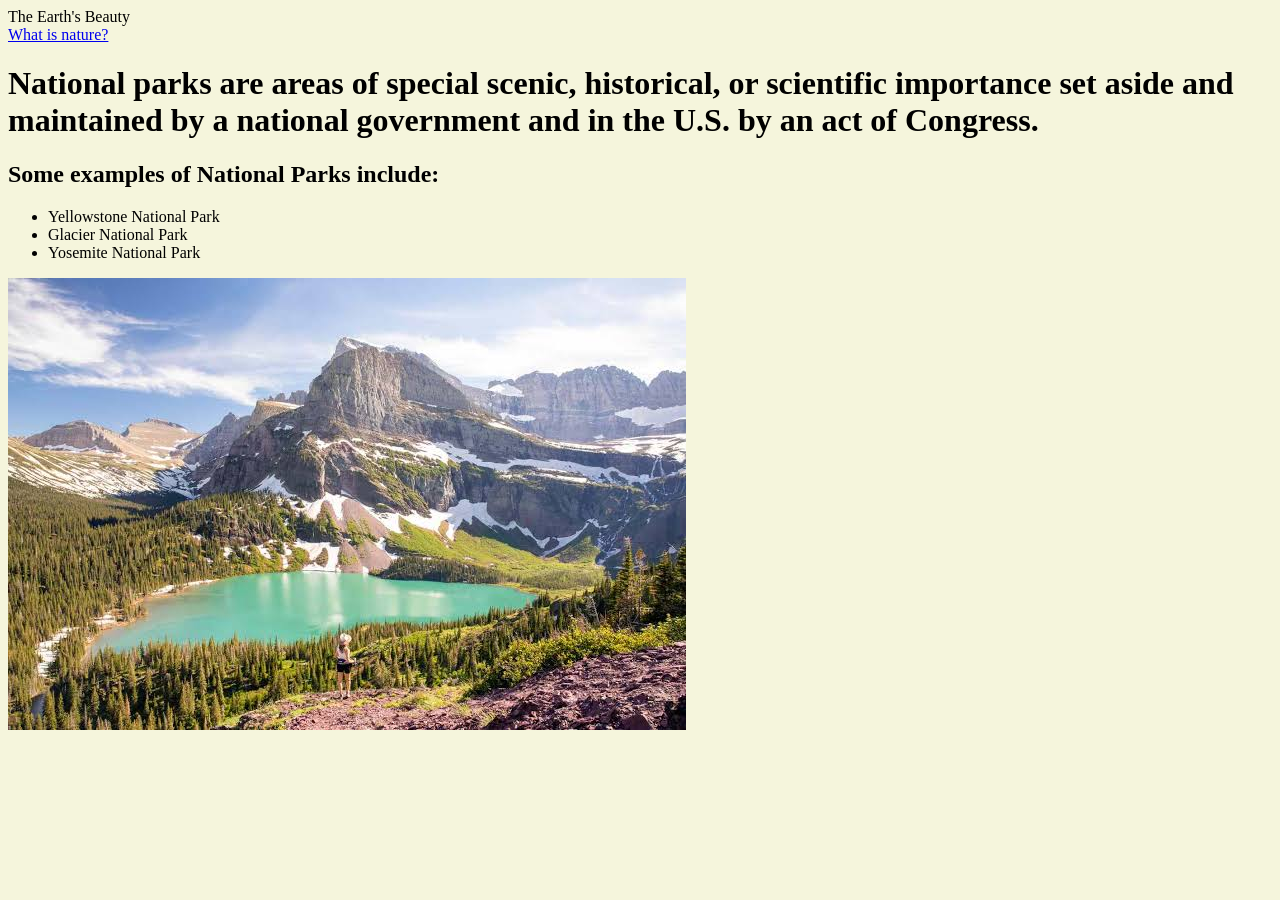
==== index.html @ fc606dbc "Save" ====
<!doctype html>
<html lang="en">
    <head>
        <meta charset="UTF-8" />
        <meta name="viewport" content="width=device-width, initial-scale=1.0" />
        <title>The Earth's Beauty</title>
        <link rel="stylesheet" href="./styles.css"/>
    </head>
    <body>
        <header>The Earth's Beauty</header>
        <main>
            <a href="https://en.wikipedia.org/wiki/Nature">What is nature?</a>
            <div>
                <h1>National parks are areas of special scenic, historical, or scientific importance set aside and maintained by a national government and in the U.S. by an act of Congress.</h1>
                <h2>Some examples of National Parks include:</h2>
            </div>
            <ul>
                <li>Yellowstone National Park</li>
                  <li>Glacier National Park</li>
                    <li>Yosemite National Park</li> 
            </ul>
            <img src="./img/Glacier.jpg" alt="Glacier National Park"/>
        </main>
        <footer></footer>
    </body>
</html>
---- styles.css ----
body{
    background-color:beige;
    color: black;
}
header{
    font: size 100px;
}
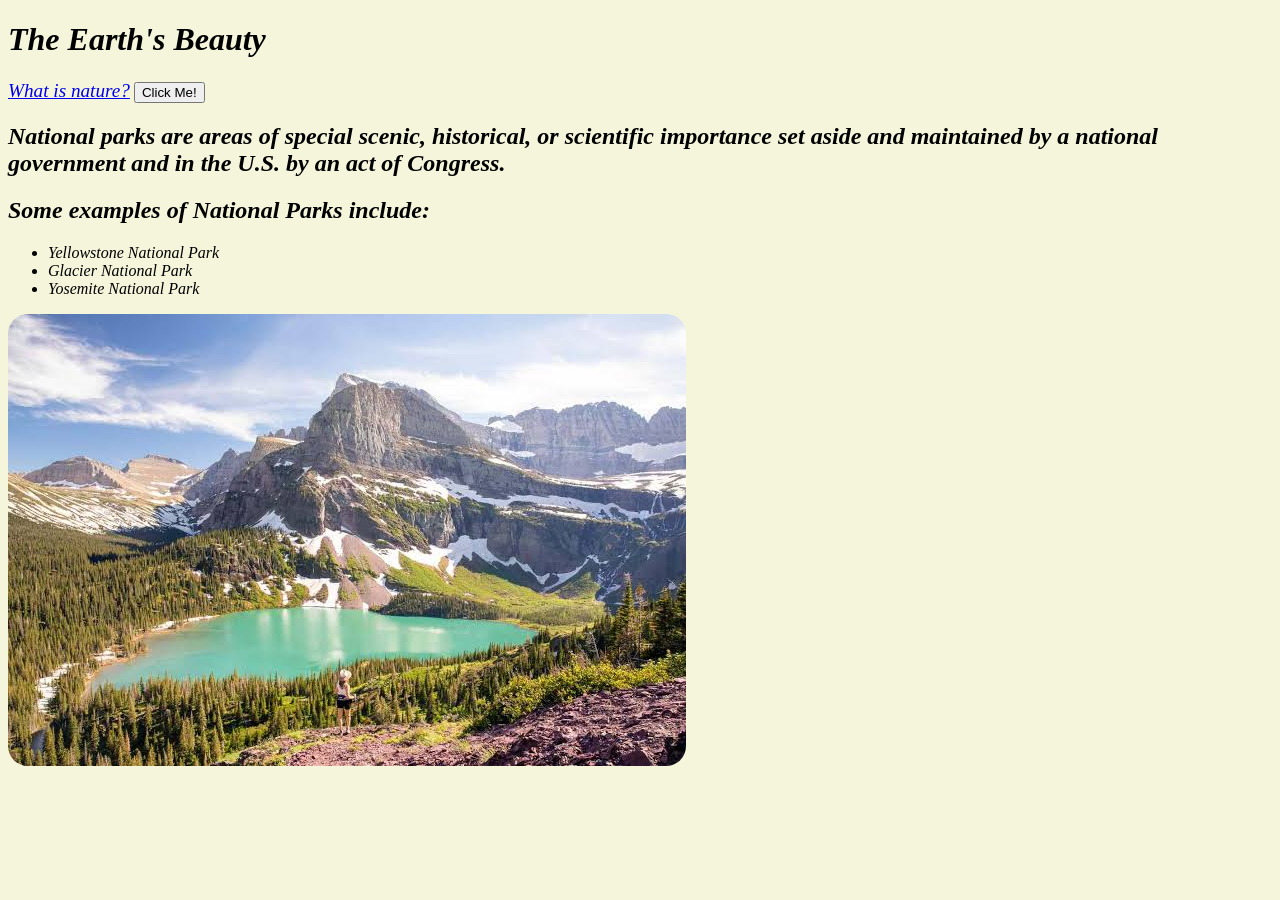
==== commit 0898fa8d: "Save" ====
--- a/index.html
+++ b/index.html
@@ -7,11 +7,13 @@
         <link rel="stylesheet" href="./styles.css"/>
     </head>
     <body>
-        <header>The Earth's Beauty</header>
+        <header></header>
         <main>
+            <h1>The Earth's Beauty</h1>
             <a href="https://en.wikipedia.org/wiki/Nature">What is nature?</a>
+            <button onclick="ClickHello()">Click Me!</button>
             <div>
-                <h1>National parks are areas of special scenic, historical, or scientific importance set aside and maintained by a national government and in the U.S. by an act of Congress.</h1>
+                <h2>National parks are areas of special scenic, historical, or scientific importance set aside and maintained by a national government and in the U.S. by an act of Congress.</h2>
                 <h2>Some examples of National Parks include:</h2>
             </div>
             <ul>
@@ -23,4 +25,5 @@
         </main>
         <footer></footer>
     </body>
+    <script src="./script.js"></script>
 </html>
--- a/styles.css
+++ b/styles.css
@@ -2,6 +2,20 @@
     background-color:beige;
     color: black;
 }
-header{
-    font: size 100px;
-}+a{
+    font-size: larger;
+    margin: 0%;
+    font-style: oblique;
+}
+h1{
+    font-style: oblique;
+}
+h2{
+    font-style: oblique;
+}
+li{
+    font-style: oblique;
+}
+img{
+    border-radius: 20px;
+}
